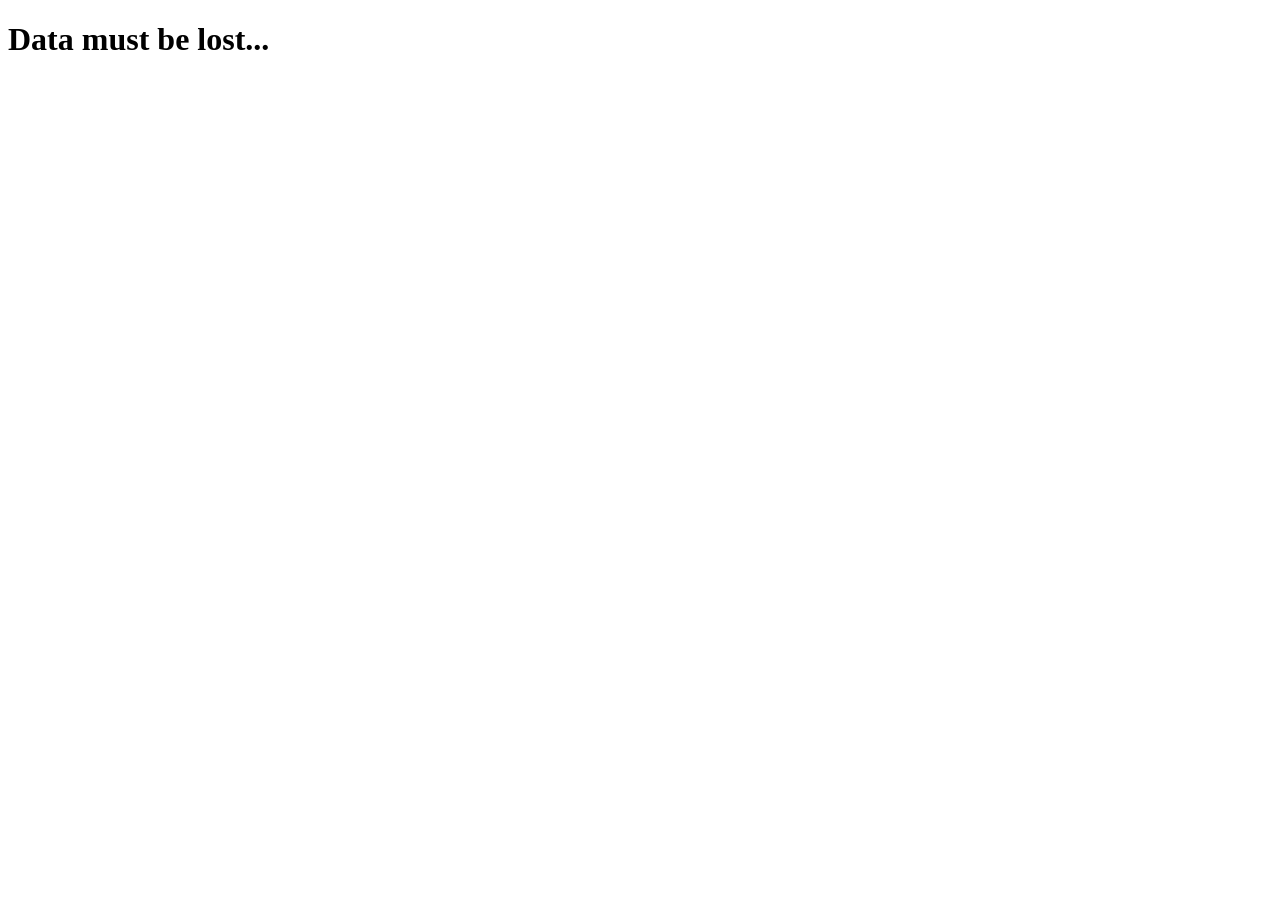
==== com.kittycat.kindlearttracker/edit.html @ 321bbdb9 "details page now working - I just have to style it and add the ability to edit" ====
<!DOCTYPE HTML>
<html>
<head>
  <!-- <meta name="viewport" content="user-scalable=no"/> -->
<meta name="viewport" content="width=device-width, initial-scale=1.0, user-scalable=no">

  <script src="file:///mnt/us/mesquito/polyfill.min.js"></script>
  <script src="file:///mnt/us/mesquito/sdk.js"></script>

  <!-- <script src="./main.js"></script> -->
  <link href="./edit.css" rel="stylesheet">

  <title>Kindle Art Tracker</title>
</head>
<body class="body">
    <div class="editWrapper">

    </div>
   <script src="./edit.js"></script>
</body>
</html>
---- com.kittycat.kindlearttracker/edit.css ----
@import url('https://fonts.googleapis.com/css2?family=Sour+Gummy:ital,wght@0,100..900;1,100..900&display=swap');

@font-face {
    font-family: WinterDraw;
    src: url(./fonts/WinterDraw-ZprDK.ttf);
}
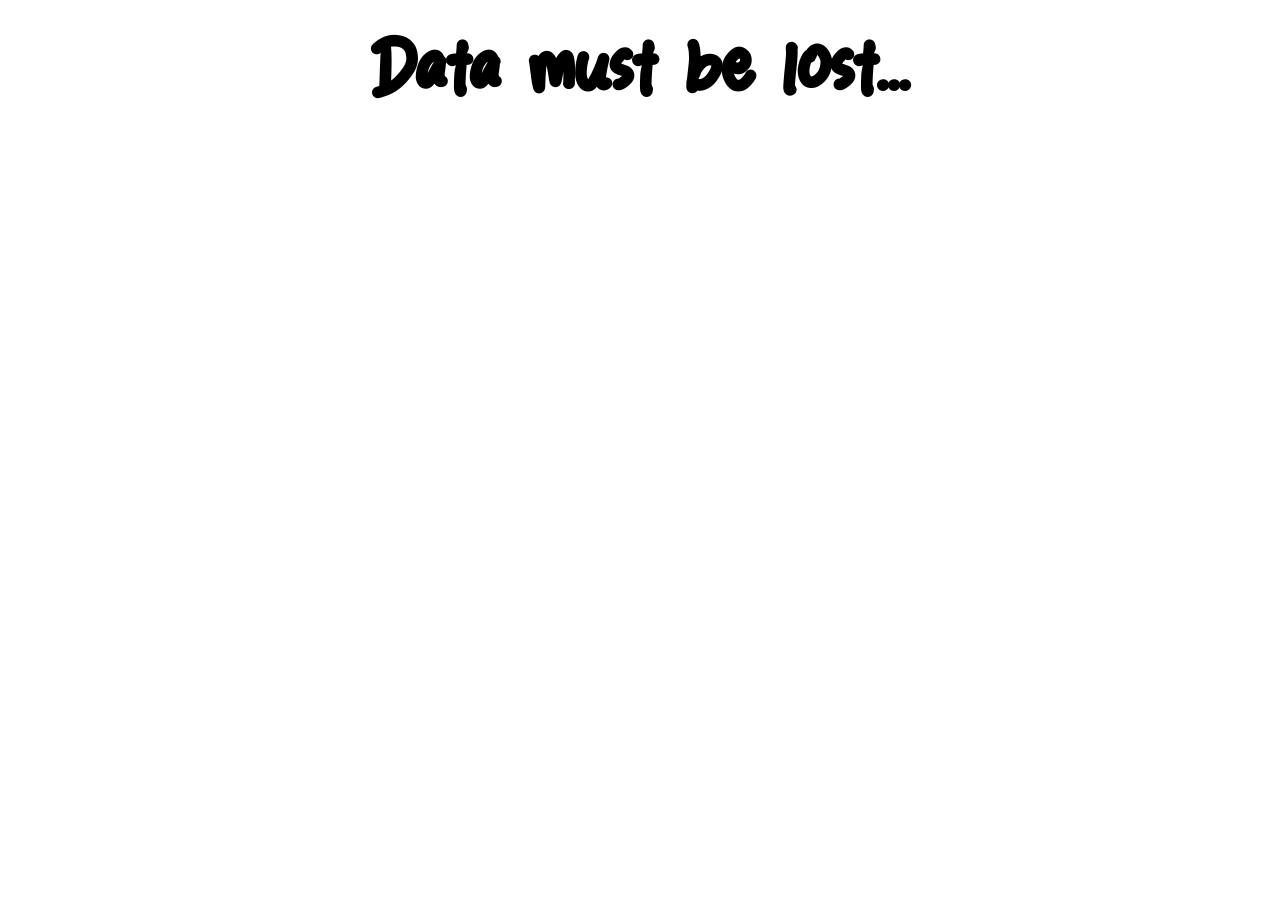
==== commit bc54ac30: "almost there" ====
--- a/com.kittycat.kindlearttracker/edit.html
+++ b/com.kittycat.kindlearttracker/edit.html
@@ -6,6 +6,7 @@
 
   <script src="file:///mnt/us/mesquito/polyfill.min.js"></script>
   <script src="file:///mnt/us/mesquito/sdk.js"></script>
+  <script src="./cookies.js"></script>
 
   <!-- <script src="./main.js"></script> -->
   <link href="./edit.css" rel="stylesheet">
@@ -16,6 +17,6 @@
     <div class="editWrapper">
 
     </div>
-   <script src="./edit.js"></script>
+   <script src="./edit.js?v=2"></script>
 </body>
 </html>
--- a/com.kittycat.kindlearttracker/edit.css
+++ b/com.kittycat.kindlearttracker/edit.css
@@ -3,4 +3,85 @@
 @font-face {
     font-family: WinterDraw;
     src: url(./fonts/WinterDraw-ZprDK.ttf);
+}
+
+body {
+    margin: 0px;
+    padding: 0px;
+    -webkit-filter: grayscale(100%);
+    filter: grayscale();
+
+}
+
+h1 {
+    font-family: WinterDraw;
+    font-size: 64px;
+    text-align: center;
+    margin-top: 27px;
+    margin-bottom: 8px;
+}
+
+h2 {
+    font-family: Sour Gummy;
+    font-size: 24px;
+    text-align: center;
+    font-weight: 800;
+    margin-bottom: 0;
+}
+
+h3 {
+    font-family: Sour Gummy;
+    font-size: 18px;
+    text-align: center;
+    font-weight: 800;
+    margin-bottom: 0;
+}
+
+button {
+    display: block;
+    margin: auto;
+    margin-top: 20px;
+    font-family: Sour Gummy;
+    font-size: 18px;
+    font-weight: 700;
+    text-align: center;
+    padding: 10px;
+    padding-left: 15px;
+    padding-right: 15px;
+    border: solid 5px black;
+    background-color: white;
+}
+
+form {
+    /* display: flex;
+    flex-direction: column;
+    gap: 5px; */
+    font-family: Sour Gummy;
+    font-size: 18px;
+    font-weight: 700;
+    text-align: center;
+}
+
+/* input {
+    display: flex;
+    flex-direction: column;
+} */
+
+.group {
+    display: flex;
+    align-items: center;
+    margin: 10px;
+}
+
+.group label {
+    margin-right: 10px;
+}
+
+.group input {
+    flex: 1;
+    padding: 10px
+}
+
+.radio {
+    margin: 7px;
 }
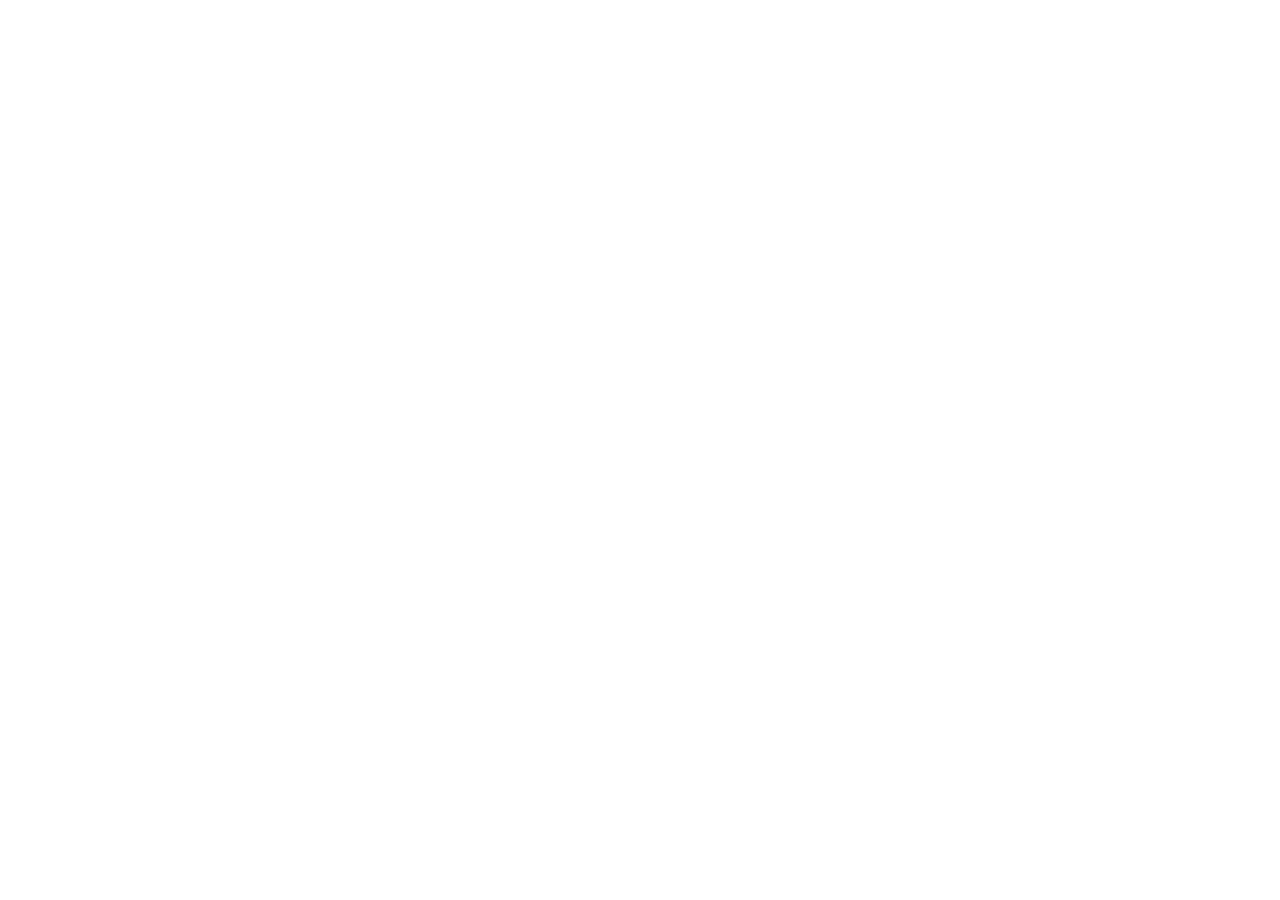
==== commit 1f950d92: "refractoring and debugging" ====
--- a/com.kittycat.kindlearttracker/edit.html
+++ b/com.kittycat.kindlearttracker/edit.html
@@ -6,7 +6,7 @@
 
   <script src="file:///mnt/us/mesquito/polyfill.min.js"></script>
   <script src="file:///mnt/us/mesquito/sdk.js"></script>
-  <script src="./cookies.js"></script>
+  <script src="./cookies.js?v=5"></script>
 
   <!-- <script src="./main.js"></script> -->
   <link href="./edit.css" rel="stylesheet">
@@ -17,6 +17,6 @@
     <div class="editWrapper">
 
     </div>
-   <script src="./edit.js?v=2"></script>
+   <script src="./edit.js?v=4"></script>
 </body>
 </html>
